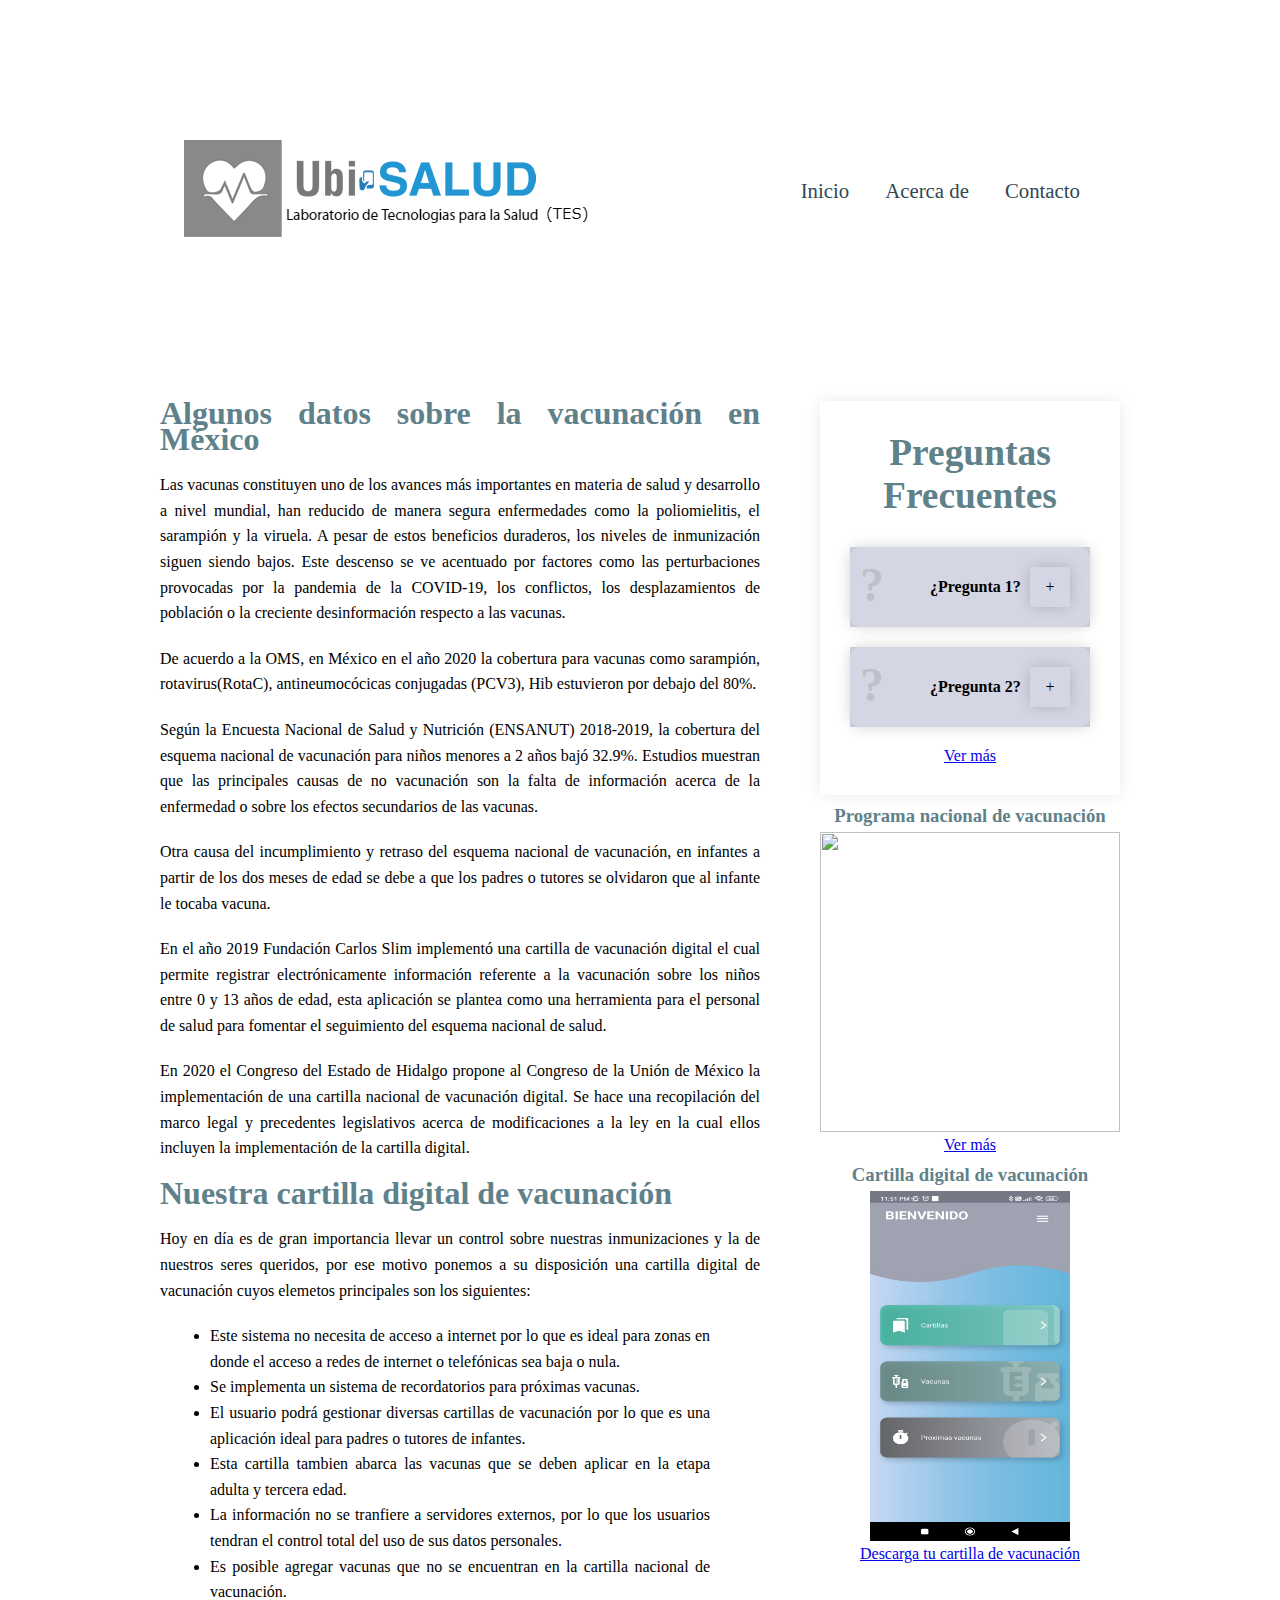
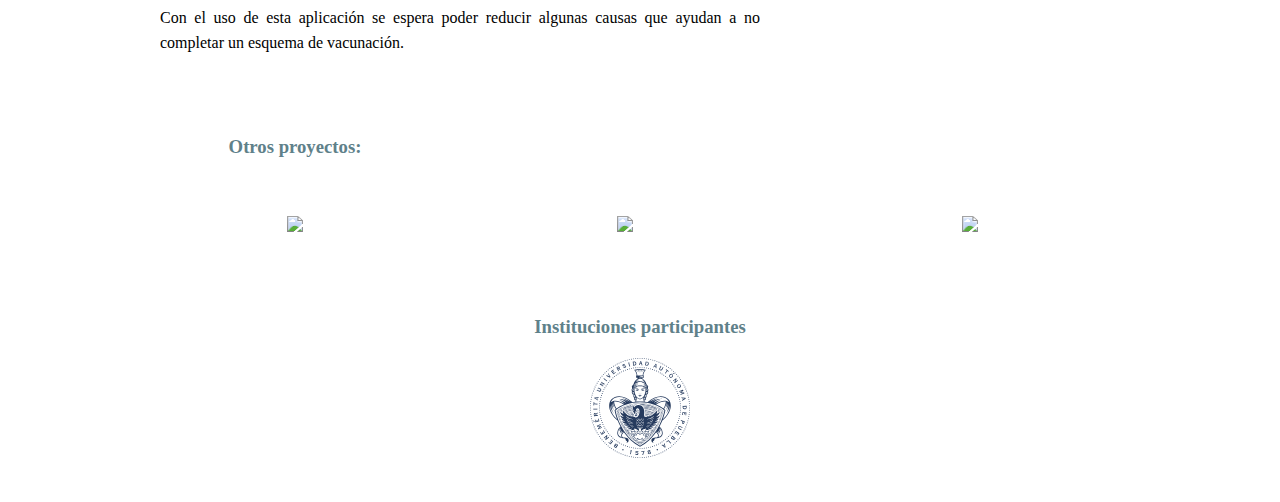
==== index.html @ 99f42d87 "Se agrega el proyecto" ====
<!DOCTYPE html>
<html lang="en">
<head>
	<meta charset="UTF-8">
	<meta name="viewport" content="width=device-width, initial-scale=1.0">
	<meta http-equiv="X-UA-Compatible" content="ie=edge">
	<link href="https://fonts.googleapis.com/css?family=Roboto" rel="stylesheet"> 
	<link rel="stylesheet" href="estilos.css">
    <link rel="stylesheet" href="preguntas.css">
	<title>Cartilla Digital de Vacunación</title>
</head>
<body>
	<div class="contenedor">
		<header class="header">
			<div class="container logo-nav-container">
                <a href="https://ubisalud.cs.buap.mx" class="logo"><img class="ima" src="imagenes/logo.png" alt="Logo-UbiSalud"></img></a>
                <nav class="navigation">
                   <ul class="show">
                    <li>
                        <a href="index.html">Inicio</a>
                    </li>
                    <li>
                        <a href="https://ubisalud.cs.buap.mx/indexQuienesSomos.html">Acerca de</a>
                    </li>
                    <li>
                        <a href="contacto.html">Contacto</a>                  
                    </li>
                   </ul>
                </nav>
            </div>
		</header>
		<main class="contenido">
            <article class="article">
                <h1>Algunos datos sobre la vacunación en México</h1>
                <p>
                    Las vacunas constituyen uno de los avances más importantes en materia de salud y desarrollo a nivel mundial, han reducido de manera segura enfermedades como la poliomielitis, el sarampión y la viruela. A pesar de estos beneficios duraderos, los niveles de inmunización siguen siendo bajos. Este descenso se ve acentuado por factores como las perturbaciones provocadas por la pandemia de la COVID-19, los conflictos, los desplazamientos de población o la creciente desinformación respecto a las vacunas.  
                </p>
                <p>
                    De acuerdo a la OMS, en México en el año 2020 la cobertura para vacunas como sarampión, rotavirus(RotaC), antineumocócicas conjugadas (PCV3), Hib estuvieron por debajo del 80%.
                </p>
                <p>
                    Según la Encuesta Nacional de Salud y Nutrición (ENSANUT) 2018-2019, la cobertura  del esquema nacional de vacunación para niños menores a 2 años bajó 32.9%. Estudios muestran que las principales causas de no vacunación son la falta de información acerca de la enfermedad o sobre los efectos secundarios de las vacunas. 
                </p>
                <p>
                  Otra causa del incumplimiento y retraso del esquema nacional de vacunación,  en infantes a partir de los dos meses de edad se debe a que los padres o tutores se olvidaron que al infante le tocaba vacuna.
                </p>
                <p>
                    En el año 2019 Fundación Carlos Slim implementó una cartilla de vacunación digital  el cual permite registrar electrónicamente información referente a la vacunación sobre los niños entre 0 y 13 años de edad, esta aplicación se plantea como una herramienta para el personal de salud para fomentar el seguimiento del esquema nacional de salud.
                </p>
                <p>
                    En 2020 el Congreso del Estado de Hidalgo  propone al Congreso de la Unión de México la implementación de una cartilla nacional de vacunación digital. Se hace una recopilación del marco legal y precedentes legislativos acerca de modificaciones a la ley en la cual ellos incluyen la implementación de la cartilla digital.
                </p>
            </article>
            <article class="article">
                <h1>Nuestra cartilla digital de vacunación</h1>
                <p>Hoy en día es de gran importancia llevar un control sobre nuestras inmunizaciones y la de nuestros seres queridos, por ese motivo ponemos a su disposición una cartilla digital de vacunación cuyos elemetos principales son los siguientes:</p>
                <ul class="list">
                    <li>
                        Este sistema no necesita de acceso a internet por lo que es ideal para zonas en donde el acceso a redes de internet o telefónicas sea baja o nula.
                    </li>
                    <li>
                        Se implementa un sistema de recordatorios para próximas vacunas.
                    </li>
                    <li>
                        El usuario podrá gestionar diversas cartillas de vacunación por lo que es una aplicación ideal para padres o tutores de infantes.
                    </li>
                    <li>
                        Esta cartilla tambien abarca las vacunas que se deben aplicar en la etapa adulta y tercera edad.
                    </li>
                    <li>
                        La información no se tranfiere a servidores externos, por lo que los usuarios tendran el control total del uso de sus datos personales.
                    </li>
                    <li>
                        Es posible agregar vacunas que no se encuentran en la cartilla nacional de vacunación.
                    </li>
                </ul>
                <p> Con el uso de esta aplicación se espera poder reducir algunas causas que ayudan a no completar un esquema de vacunación. </p>
            </article>
		</main>
		<aside class="sidebar">
			<section>
                <div class="row">
                    <div class="container-faq">
                        <div class="title-faq">
                            <h3>Preguntas Frecuentes</h3>
                        </div>
                        <div class="item-faq">
                            <div class="question">
                                <h4>¿Pregunta 1? <span>?</span></h4>
                                <div class="more"><i>+</i></div>
                            </div>
                            <div class="answer">
                                <p>Respuesta 1<span>R</span></p>
                            </div>
                        </div>
        
                        <div class="item-faq">
                            <div class="question">
                                <h4>¿Pregunta 2? <span>?</span></h4>
                                <div class="more"><i>+</i></div>
                            </div>
                            <div class="answer">
                                <p>Respuesta 2<span>R</span></p>
                            </div>
                        </div>        
                        <a href="preguntas.html">Ver más</a>
                    </div>
                </div>
            </section>
            <section>
                <h3>Programa nacional de vacunación</h3>
                <img src="https://www.gob.mx/cms/uploads/image/file/337770/01.jpg"  alt="" ><br/>
                <a href="https://www.gob.mx/salud/censia/acciones-y-programas/programa-de-vacunacion-universal">Ver más</a>
            </section>
            <section>
                <h3>Cartilla digital de vacunación</h3>
                <img class="imap" src="imagenes/app.jpeg"  alt="" ><br/>
                <a download="" href="imagenes/app.jpeg">Descarga tu cartilla de vacunación</a>

            </section>
		</aside>
        <div class="proyectos">
            <h3>Otros proyectos:</h3>
        </div>
		<div class="widget-1">
			<a href="https://ubisalud.cs.buap.mx/victu/#/"><img src="https://ubisalud.cs.buap.mx/victu/img/logo.png" width="100px"></img></a>
		</div>
		<div class="widget-2">
			<a href="https://ubisalud.cs.buap.mx/authic/"><img src="https://ubisalud.cs.buap.mx/authic/img/logo2.png" width="100px"></img></a>
		</div>
        <div class="widget-3">
			<a href="about:blank#blocked"><img src="https://ubisalud.cs.buap.mx/img/daytri.png" width="100px"></img></a>
		</div>
		<footer class="footer">
			<h3>Instituciones participantes</h3>
            <a href="https://www.buap.mx/"><img src="imagenes/Logo_de_la_BUAP.svg" width="100px"></img></a>
		</footer>
	</div>
</body>
<script src="preguntas.js"></script>
</html>
---- estilos.css ----
* {
	margin: 0;
	padding: 0;
}
.logo-nav-container{
    display: flex;
    justify-content: space-between;
    align-items: center;
    flex-wrap: wrap;
    padding-top:0 ;
}
.ima{
    margin: 0;
    padding: 0;
}
.navigation ul{
    margin: 0;
    padding: 0;
    list-style: none;
}
.navigation ul li{
    display: inline-block;
}
.navigation ul li a{
    color: #304852;
    display: block;
    padding: 0.5rem 1rem;
    transition: all 0.4s linear;
    border-radius: 5px;
    font-size: 1.3rem;
    text-decoration: none;
}
.navigation ul li a:hover{
    background: #f3f3f3;
    text-decoration: underline solid 1px #36595F;
}
.navigation ul li a:visited{
    color: #304852;
    background: #f3f3f3;
    text-decoration: none;
}
a:visited{
    color:blue
}
body {
	background: white;
	color: #000;
	font-family: Georgia, 'Times New Roman', Times, serif;
}
.article{
    text-align: justify;
    line-height: 1.6rem;
}
.article h1{
    color: #5F818A;
}
.article h1, p{
    padding-bottom: 20px;
}
.contenedor {
	width: 90%;
	max-width: 1000px;
	margin: 20px auto;
	display: grid;
	grid-gap: 20px;
	grid-template-columns: repeat(3, 1fr);
	grid-template-rows: repeat(5, auto);

	grid-template-areas: "header header header"
						 "contenido contenido sidebar"
						 "proyectos proyectos proyectos"
                         "widget-1 widget-2 widget-3"
						 "footer footer footer";
}

.contenedor > div,
.contenedor .header,
.contenedor .contenido,
.contenedor .sidebar,
.contenedor .proyectos,
.contenedor .footer {
	background: white;
	padding: 20px;
	border-radius: 4px;
}

.contenedor .header {
	background: white;
	grid-area: header;
}

.contenedor .contenido {
	grid-area: contenido;
}

.contenedor .sidebar {
	grid-column: 3 / 4;
	background: white;
	text-align: center;
	display: block;
	align-items: center;
	justify-content: center;
	min-height: 100px;
	grid-area: sidebar;
    max-width: 400px;
}
.sidebar section{
    padding-bottom: 10px;
}

.sidebar section h3{
    color: #5F818A;
}
.list{
    padding:0px 50px ;
}
.list ul li{
    line-height: 2em;
}
.sidebar section img{
    width: 300px;
    height: 300px;
    margin-top: 5px;
}

.sidebar section .imap{
    width: 200px;
    height: 350px;
    margin-top: 5px;
}
.contenedor .proyectos{
    width: 100%;
    height: 20px;
    text-align: center;
    color: #5F818A;
}
.contenedor .widget-1,
.contenedor .widget-2,
.contenedor .widget-3 {
	height: 100px;
	text-align: center;
	display: flex;
	align-items: center;
	justify-content: center;
}

.contenedor .widget-1 {
	grid-area: widget-1;
    background: white;
}

.contenedor .widget-2 {
    grid-area: widget-2;
    background: white;
}
.contenedor .widget-3 {
    grid-area: widget-3;
    background: white;
}
.contenedor .footer {
    color: #5F818A;
    text-align: center;
    align-items: center;
	background: white;
	grid-area: footer;
}
.footer img{
    padding-top: 20px;
}
@media screen and (max-width: 768px){
	.contenedor {
		grid-template-areas: "header header header"
						 "contenido contenido contenido"
						 "sidebar sidebar sidebar"
                         "proyectos proyectos proyectos"
						 "widget-1 widget-2 widget-3"
						 "footer footer footer";
	}
}
---- preguntas.css ----
* {
    padding: 0;
    margin: 0;
    box-sizing: border-box;
}

.container {
    width: 95%;
    margin: 100px auto;
}

.container-faq {
    box-shadow: 0 0 15px -1px rgba(0,0,0,.1);
    padding: 30px;
}

.container-faq .title-faq {
    text-align: center;
    font-size: 2rem;
    margin-bottom: 30px;
}

.container-faq .item-faq {
    box-shadow: 0 0 15px -1px rgba(0,0,0,.2);
    margin-bottom: 20px;
    border-radius: 10px;
}

.container-faq .item-faq .question {
    position: relative;
    display: flex;
    justify-content: space-between;
    align-items: center;
    background: rgba(43, 51, 122, .2);
    padding: 20px 20px 20px 80px;
    transition: .4s;
}

.container-faq .item-faq .question .more {
    display: flex;
    justify-content: center;
    align-items: center;
    box-shadow: 0 0 15px -1px rgba(0,0,0,.2);
    width: 40px;
    height: 40px;
    font-size: 1rem;
    cursor: pointer;
    transition: .4s;
}

.container-faq .item-faq .question .more:hover {
    box-shadow: 0 0 15px -1px rgba(0,0,0,.4);
}

.container-faq .item-faq .question span {
    position: absolute;
    left: 10px;
    font-size: 3rem;
    top: 10px;
    opacity: .1;
}

.container-faq .item-faq .answer {
    position: relative;
    padding: 0 20px 0 80px;
    overflow: hidden;
    height: 0;
    transition: .4s;

}

.container-faq .item-faq .answer p {
    font-size: 1.3rem;
}

.container-faq .item-faq .answer span {
    position: absolute;
    left: 10px;
    font-size: 3rem;
    top: -10px;
    opacity: .2;
}
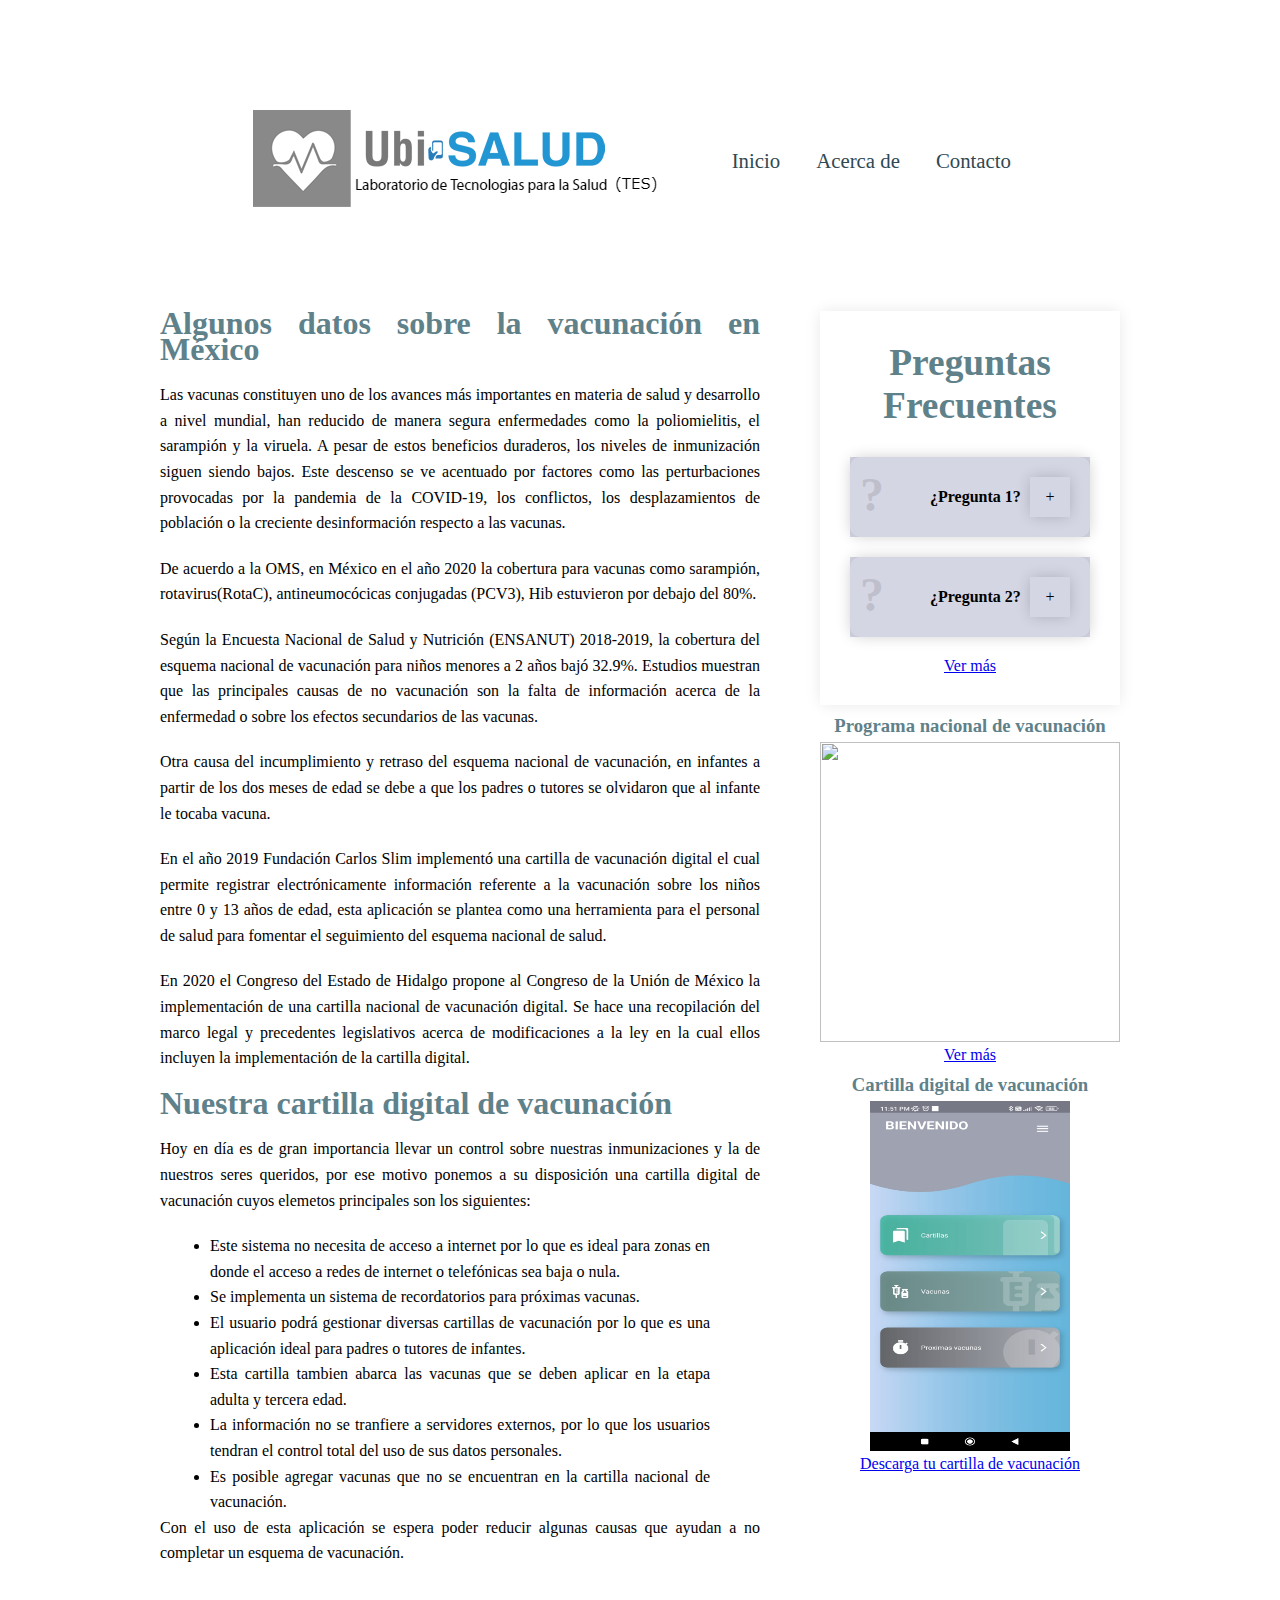
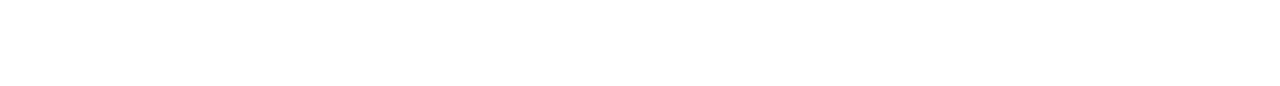
==== commit c987344e: "Se agrega estilos a preguntas frecuentes" ====
--- a/index.html
+++ b/index.html
@@ -119,23 +119,6 @@
 
             </section>
 		</aside>
-        <div class="proyectos">
-            <h3>Otros proyectos:</h3>
-        </div>
-		<div class="widget-1">
-			<a href="https://ubisalud.cs.buap.mx/victu/#/"><img src="https://ubisalud.cs.buap.mx/victu/img/logo.png" width="100px"></img></a>
-		</div>
-		<div class="widget-2">
-			<a href="https://ubisalud.cs.buap.mx/authic/"><img src="https://ubisalud.cs.buap.mx/authic/img/logo2.png" width="100px"></img></a>
-		</div>
-        <div class="widget-3">
-			<a href="about:blank#blocked"><img src="https://ubisalud.cs.buap.mx/img/daytri.png" width="100px"></img></a>
-		</div>
-		<footer class="footer">
-			<h3>Instituciones participantes</h3>
-            <a href="https://www.buap.mx/"><img src="imagenes/Logo_de_la_BUAP.svg" width="100px"></img></a>
-		</footer>
-	</div>
 </body>
 <script src="preguntas.js"></script>
 </html>--- a/estilos.css
+++ b/estilos.css
@@ -67,10 +67,7 @@
 	grid-template-rows: repeat(5, auto);
 
 	grid-template-areas: "header header header"
-						 "contenido contenido sidebar"
-						 "proyectos proyectos proyectos"
-                         "widget-1 widget-2 widget-3"
-						 "footer footer footer";
+						 "contenido contenido sidebar";
 }
 
 .contenedor > div,
@@ -171,9 +168,6 @@
 	.contenedor {
 		grid-template-areas: "header header header"
 						 "contenido contenido contenido"
-						 "sidebar sidebar sidebar"
-                         "proyectos proyectos proyectos"
-						 "widget-1 widget-2 widget-3"
-						 "footer footer footer";
+						 "sidebar sidebar sidebar";
 	}
 }--- a/preguntas.css
+++ b/preguntas.css
@@ -4,11 +4,60 @@
     box-sizing: border-box;
 }
 
-.container {
-    width: 95%;
-    margin: 100px auto;
+@import url(https://fonts.googleapis.com/css?family=Noto+Sans);
+
+.header {
+  width: 90%;
+	max-width: 1000px;
+	margin: 20px auto;
+  padding-top: 30px;
 }
-
+.logo-nav-container{
+  display: flex;
+  justify-content: space-between;
+  align-items: center;
+  flex-wrap: wrap;
+  padding-top:0 ;
+}
+.ima{
+  margin: 0;
+  padding: 0;
+}
+.navigation ul{
+  margin: 0;
+  padding: 0;
+  list-style: none;
+}
+.navigation ul li{
+  display: inline-block;
+}
+.navigation ul li a{
+  color: #304852;
+  display: block;
+  padding: 0.5rem 1rem;
+  transition: all 0.4s linear;
+  border-radius: 5px;
+  font-size: 1.3rem;
+  text-decoration: none;
+}
+.navigation ul li a:hover{
+  background: #f3f3f3;
+  text-decoration: underline solid 1px #36595F;
+}
+.navigation ul li a:visited{
+  color: #304852;
+  background: #f3f3f3;
+  text-decoration: none;
+}
+a:visited{
+  color:blue
+}
+.container{
+  width: 90%;
+	max-width: 1000px;
+	margin: 20px auto;
+  padding-top: 30px;
+}
 .container-faq {
     box-shadow: 0 0 15px -1px rgba(0,0,0,.1);
     padding: 30px;
@@ -79,4 +128,4 @@
     font-size: 3rem;
     top: -10px;
     opacity: .2;
-}+}
